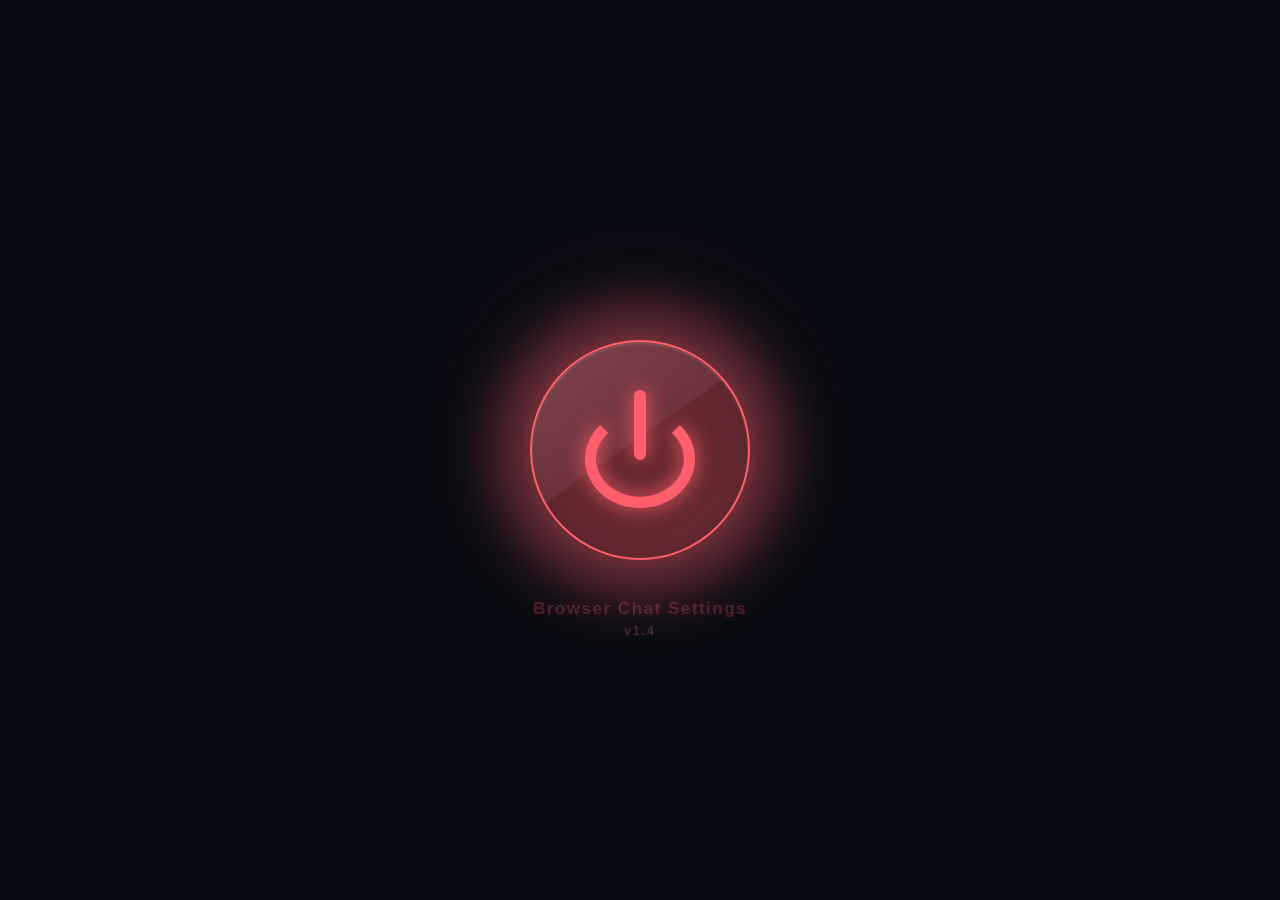
==== overlay/settings.html @ cf26433c "Browser Chat v1.4 - Settings, Themes, Animations and Documentation" ====
<!DOCTYPE html>
<html lang="de">
<head>
  <meta charset="UTF-8">
  <meta name="viewport" content="width=device-width, initial-scale=1.0">
  <meta http-equiv="refresh" content="0; url=settings/settingsBase.html">

  <title>Browser Chat Settings v1.4</title>

  <script>
    window.location.replace(
      new URL("settings/settingsBase.html", window.location.href).href
    );
  </script>

  <style>
    :root {
      color-scheme: dark;
      font-family: Inter, "Segoe UI", Arial, sans-serif;
    }

    * {
      box-sizing: border-box;
    }

    body {
      display: grid;
      place-items: center;
      min-height: 100vh;
      margin: 0;
      color: #f7f3f8;
      background: #080b12;
    }

    main {
      display: grid;
      justify-items: center;
      gap: 12px;
      padding: 28px;
      text-align: center;
    }

    h1,
    p {
      margin: 0;
    }

    h1 {
      color: #ff8791;
      font-size: clamp(1.3rem, 4vw, 2rem);
    }

    p {
      color: #aaa4af;
    }

    a {
      margin-top: 8px;
      padding: 10px 16px;
      border: 1px solid #ff8791;
      border-radius: 10px;
      color: #f7f3f8;
      text-decoration: none;
      background: rgba(255, 95, 109, 0.1);
    }

    a:hover,
    a:focus-visible {
      background: rgba(255, 95, 109, 0.2);
      outline: none;
      box-shadow: 0 0 18px rgba(255, 95, 109, 0.25);
    }
  </style>
</head>

<body>
  <main>
    <h1>Browser Chat Settings</h1>
    <p>Die Einstellungen werden geöffnet …</p>

    <a href="settings/settingsBase.html">
      Settings jetzt öffnen
    </a>

    <noscript>
      <p>JavaScript ist deaktiviert. Bitte verwende den Link.</p>
    </noscript>
  </main>
</body>
</html>
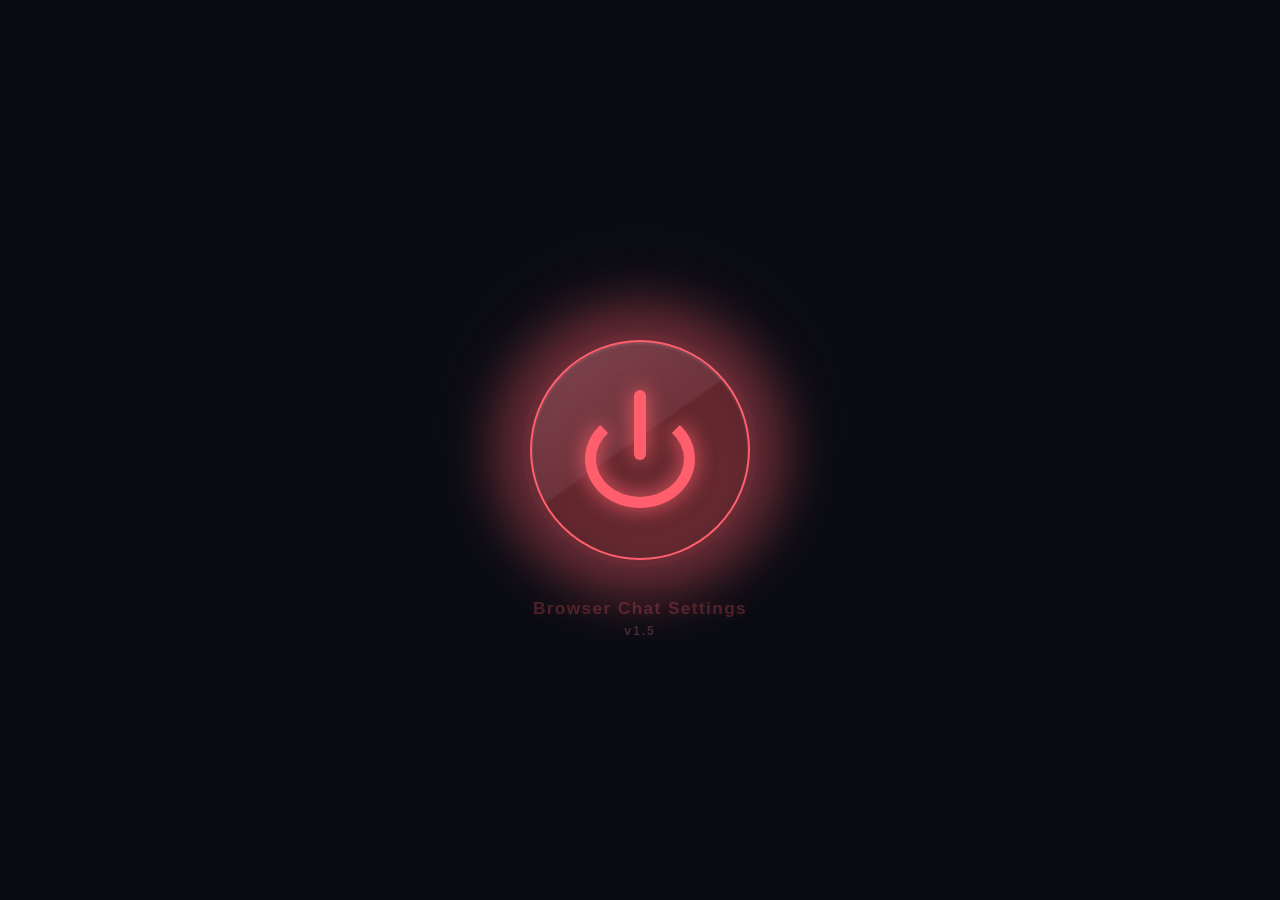
==== commit 500a1073: "Release Browser Chat v1.5 - Browser Chat Settings App" ====
--- a/overlay/settings.html
+++ b/overlay/settings.html
@@ -5,7 +5,7 @@
   <meta name="viewport" content="width=device-width, initial-scale=1.0">
   <meta http-equiv="refresh" content="0; url=settings/settingsBase.html">
 
-  <title>Browser Chat Settings v1.4</title>
+  <title>Browser Chat Settings v1.5</title>
 
   <script>
     window.location.replace(
